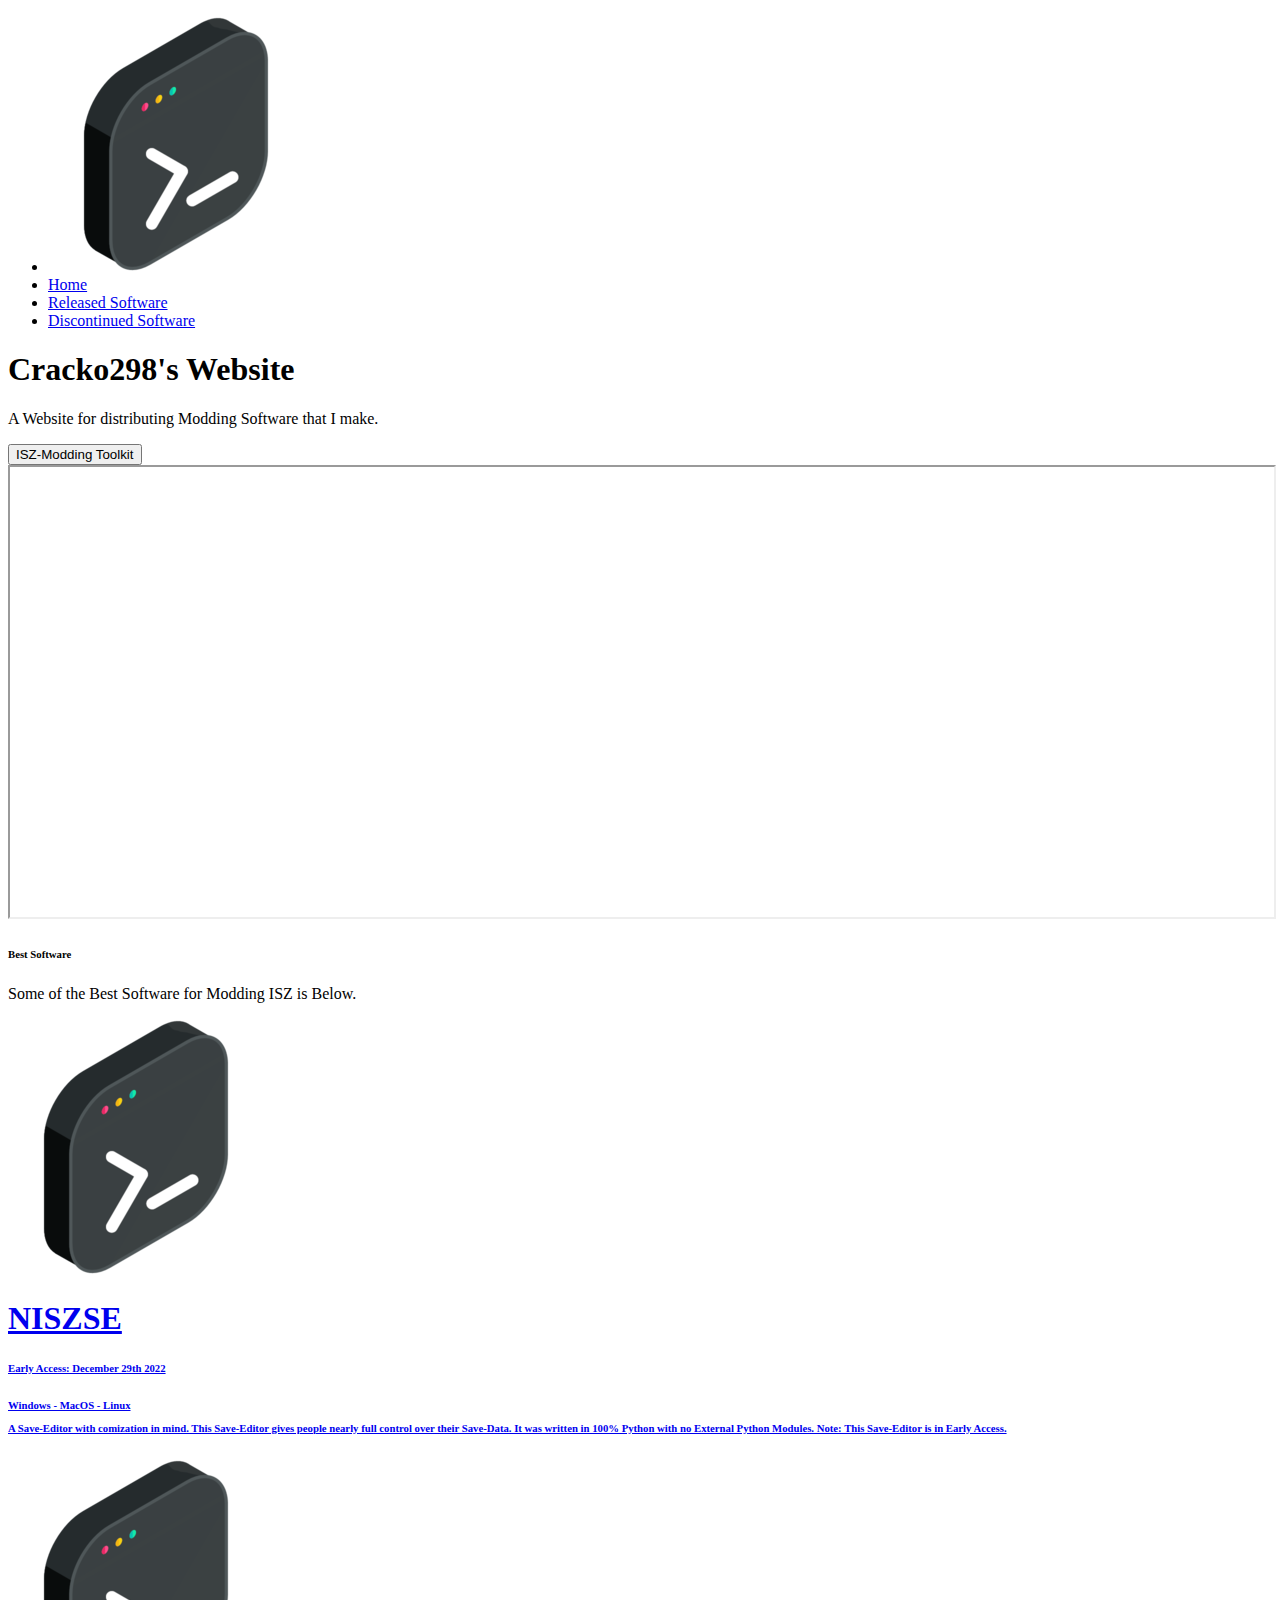
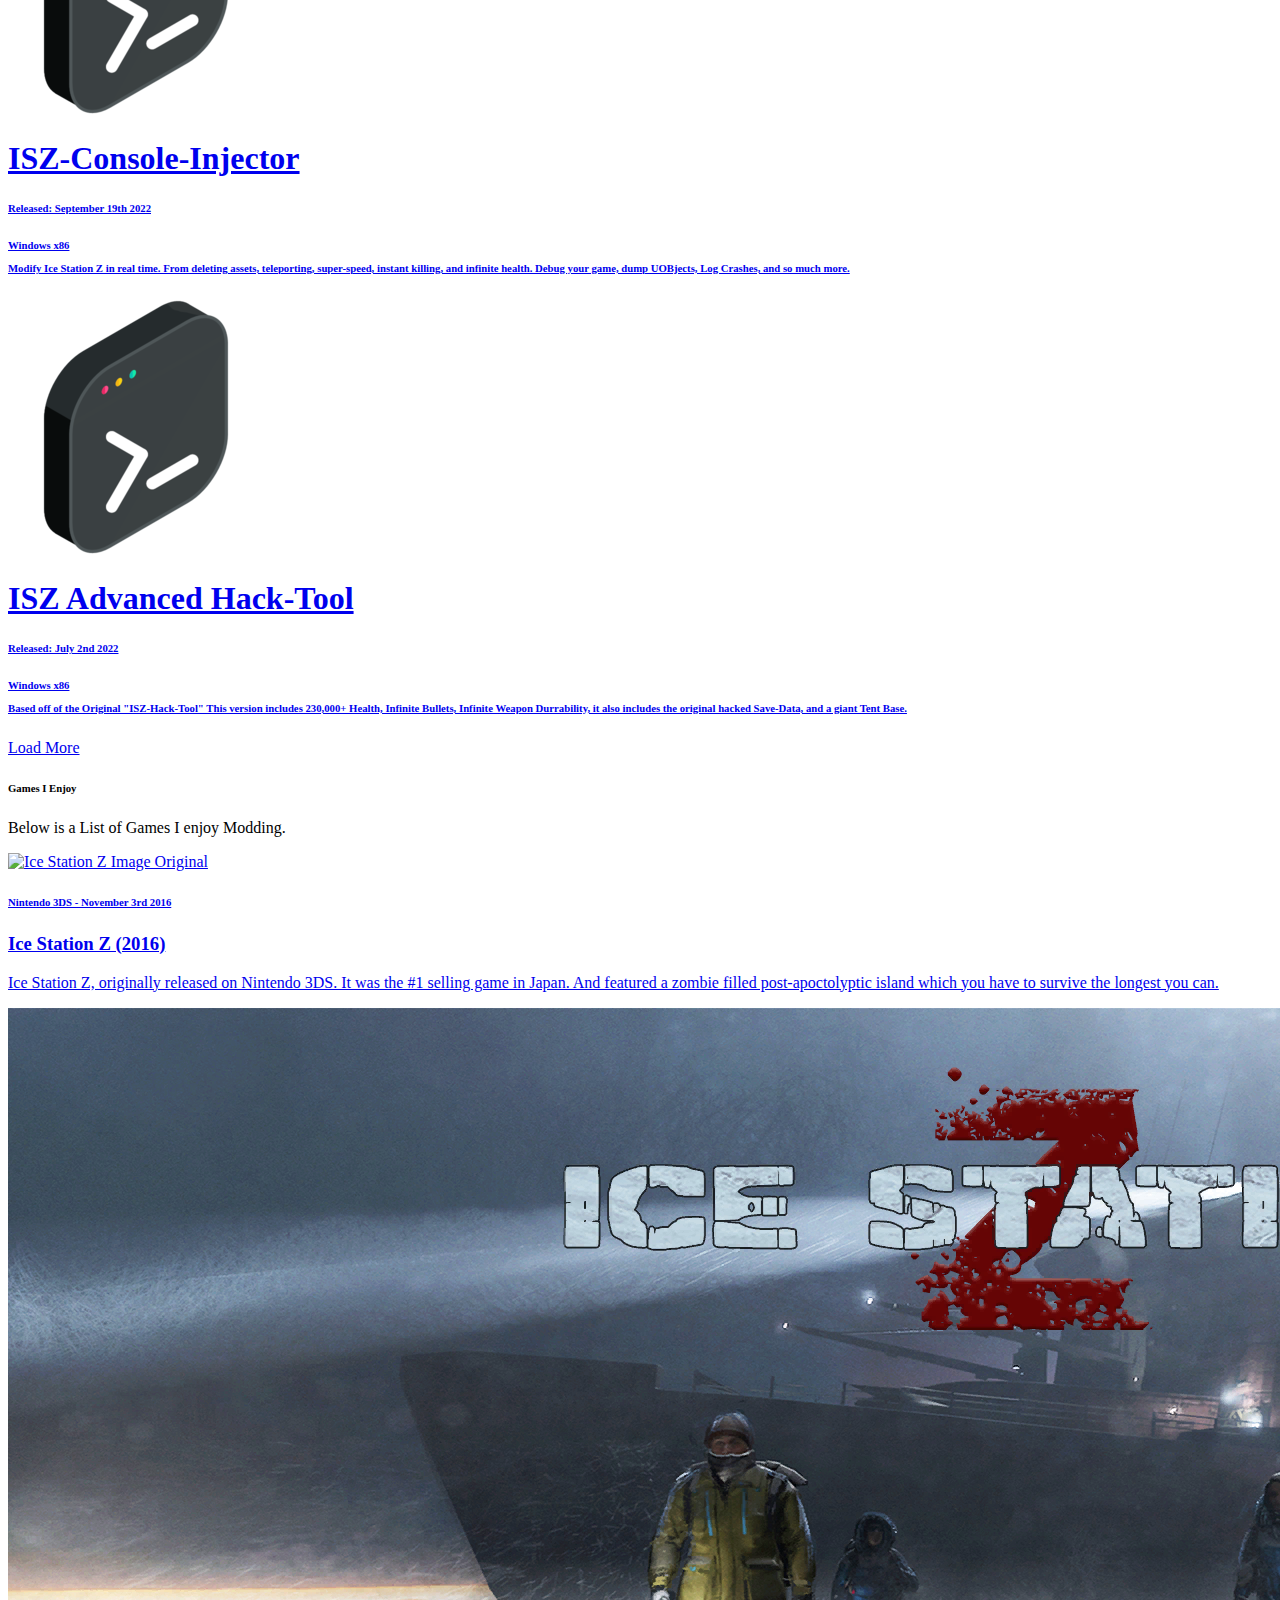
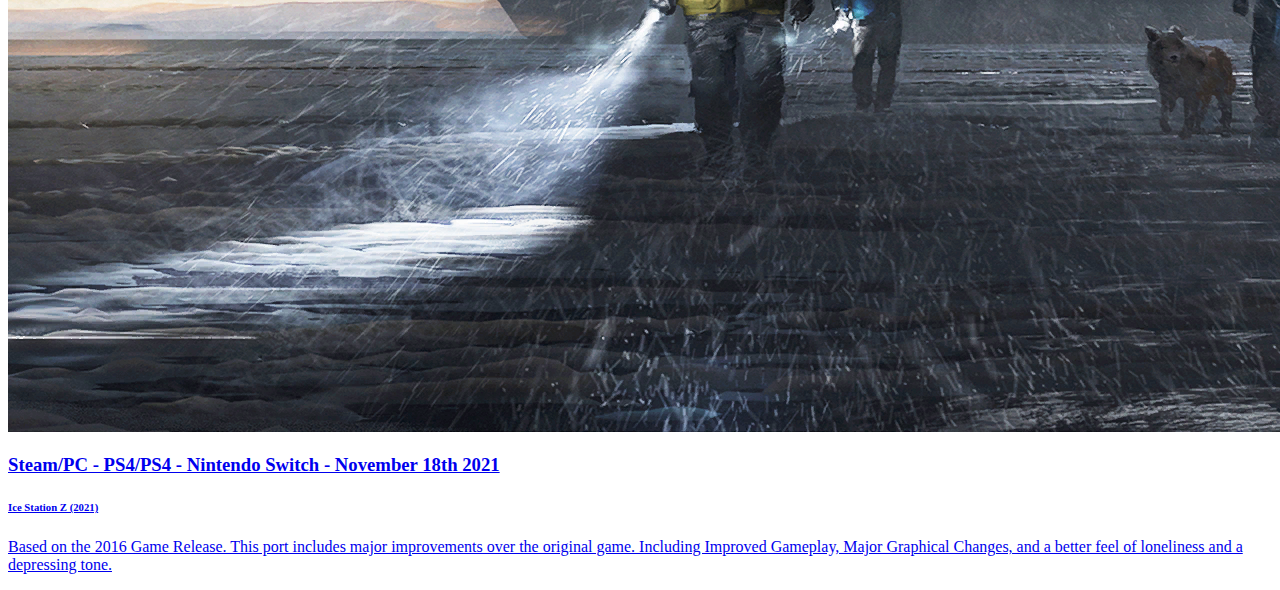
==== index.html @ f77c6b38 "Add files via upload" ====
<!DOCTYPE html>
<html lang="en">

<head>
  <meta name="description" content="Cracko298's Software. I make game modding scripts and apps. Sometimes they're useful.">
  <link rel="shortcut icon" href="favico.ico">
  <meta charset="utf-8">
  <meta name="viewport" content="width=device-width, initial-scale=1, shrink-to-fit=no">
  <meta name="Cracko298" content="Stuff">
  <title>Home - Cracko298's Website</title>
  <!-- font icons -->
  <link rel="stylesheet" href="assets/vendors/themify-icons/css/themify-icons.css">

  <!-- Bootstrap + Dorang main styles -->
  <link rel="stylesheet" href="assets/css/dorang.css">

</head>

<body data-spy="scroll" data-target=".navbar" data-offset="40" id="home" class="dark-theme">

  <!-- page navbar -->
  <nav class="page-navbar" data-spy="affix" data-offset-top="10">
    <ul class="nav-navbar container">
      <li class="nav-item"><a href="https://cracko298.xyz" class="nav-link"><img src="favico.ico"
            alt="Image Didn't Load"></a></li>
      <li class="nav-item"><a href="https://cracko298.xyz" class="nav-link">Home</a></li>
      <li class="nav-item"><a href="Software.html" class="nav-link">Released Software</a></li>
      <li class="nav-item"><a href="Discontinued.html" class="nav-link">Discontinued Software</a></li>
        <div class="search-wrapper">
        </div>
      </li>
    </ul>
  </nav><!-- end of page navbar -->

  <div class="theme-selector">
    <a href="javascript:void(0)" class="spinner">
      <i class="ti-paint-bucket"></i>
    </a>
    <div class="body">
      <a href="javascript:void(0)" class="light"></a>
      <a href="javascript:void(0)" class="dark"></a>
    </div>
  </div>

  <!-- page header -->
  <header class="header">
    <div class="overlay"></div>
    <div class="header-content">
      <h1 class="header-title">Cracko298's Website</h1>
      <p class="header-subtitle">A Website for distributing Modding Software that I make.</p>

      <button class="btn btn-theme-color modal-toggle"><i class="ti-control-play text-danger"></i> ISZ-Modding Toolkit</button>

    </div>
  </header><!-- end of page header -->

  <!-- modal -->
  <div class="modalBox">
    <div class="modalBox-body">
      <iframe width="100%" height="450px" class="border-0" src="https://www.youtube.com/embed/F-Xx0owpFIk">
      </iframe>
    </div>
  </div><!-- end of modal -->

  <!-- page container -->
  <div class="container page-container">
    <div class="col-md-10 col-lg-8 m-auto">
      <h6 class="title mb-4">Best Software</h6>
      <p class="mb-5">Some of the Best Software for Modding ISZ is Below.</p>
    </div>

    <!-- row -->
    <div class="row mb-4">
      <div class="col-md-4">
        <a href="https://github.com/Cracko298/NISZSE" class="overlay-img">
          <img src="favico.ico"
            alt="Ice Station Z Image #1">
          <div class="overlay"></div>
          <div class="des">
            <h1 class="title">NISZSE</h1>
            <h6 class="subtitle">Early Access: December 29th 2022</p>
            <h6 class="subtitle">Windows - MacOS - Linux</p>
              <p>A Save-Editor with comization in mind. This Save-Editor gives people nearly full control over their Save-Data. It was written in 100% Python with no External Python Modules. Note: This Save-Editor is in Early Access.</p>
          </div>
        </a>
      </div>
      <div class="col-md-4">
        <a href="https://github.com/Cracko298/ISZ-Console-Injector" class="overlay-img">
          <img src="favico.ico"
            alt="Arkady Smith Image #1">
          <div class="overlay"></div>
          <div class="des">
            <h1 class="title">ISZ-Console-Injector</h1>
            <h6 class="subtitle">Released: September 19th 2022</p>
            <h6 class="subtitle">Windows x86</p>
              <p>Modify Ice Station Z in real time. From deleting assets, teleporting, super-speed, instant killing, and infinite health. Debug your game, dump UOBjects, Log Crashes, and so much more.</p>
          </div>
        </a>
      </div>
      <div class="col-md-4">
        <a href="https://github.com/Cracko298/Ice-Station-Z-Advanced-Hack-Tool" class="overlay-img">
          <img src="favico.ico"
            alt="Toy Stunt Bike Image 1">
          <div class="overlay"></div>
          <div class="des">
            <h1 class="title">ISZ Advanced Hack-Tool</h1>
            <h6 class="subtitle">Released: July 2nd 2022</p>
            <h6 class="subtitle">Windows x86</p>
              <p>Based off of the Original "ISZ-Hack-Tool" This version includes 230,000+ Health, Infinite Bullets, Infinite Weapon Durrability, it also includes the original hacked Save-Data, and a giant Tent Base.</p>
          </div>
        </a>
      </div>
    </div><!-- end of row -->

    <a href="Software.html">Load More <i class="ti-angle-double-right angle"></i></a>

              
    <div class="col-md-10 col-lg-8 m-auto">
      <h6 class="title mb-4 mt-5 pt-5">Games I Enjoy</h6>
      <p class="mb-5">Below is a List of Games I enjoy Modding.</p>
    </div>

    <!-- row -->
    <div class="row mb-5">
      <div class="col-md-6">
        <a href="javascript:void(0)" class="card">
          <img src="assets/imgs/blog-1.jpg" class="card-img"
            alt="Ice Station Z Image Original">
          <div class="card-body">
            <h6 class="card-subtitle">Nintendo 3DS - November 3rd 2016</h6>
            <h3 class="card-title">Ice Station Z (2016)</h3>
            <p>Ice Station Z, originally released on Nintendo 3DS. It was the #1 selling game in Japan. And featured a zombie filled post-apoctolyptic island which you have to survive the longest you can.</p>
          </div>
        </a>
      </div>
      <div class="col-md-6">
        <a href="javascript:void(0)" class="card">
          <img src="titlescreen.png" class="card-img"
            alt="Saturn9 Image #1">
          <div class="card-body">
            <h3 class="card-subtitle">Steam/PC - PS4/PS4 - Nintendo Switch - November 18th 2021</h3>
            <h6 class="card-title">Ice Station Z (2021)</h6>
            <p>Based on the 2016 Game Release. This port includes major improvements over the original game. Including Improved Gameplay, Major Graphical Changes, and a better feel of loneliness and a depressing tone.</p>
          </div>
        </a>
      </div>
    </div><!-- end of row -->


  </div> <!-- end of page container -->

  <!--footer & pre footer -->

    </div><!-- end of container -->
  </div><!-- end of pre footer -->

  <!-- core  -->
  <script src="assets/vendors/jquery/jquery-3.4.1.js"></script>
  <script src="assets/vendors/bootstrap/bootstrap.bundle.js"></script>

  <!-- bootstrap affix -->
  <script src="assets/vendors/bootstrap/bootstrap.affix.js"></script>

  <!-- Dorang js -->
  <script src="assets/js/dorang.js"></script>

</body>

</html>
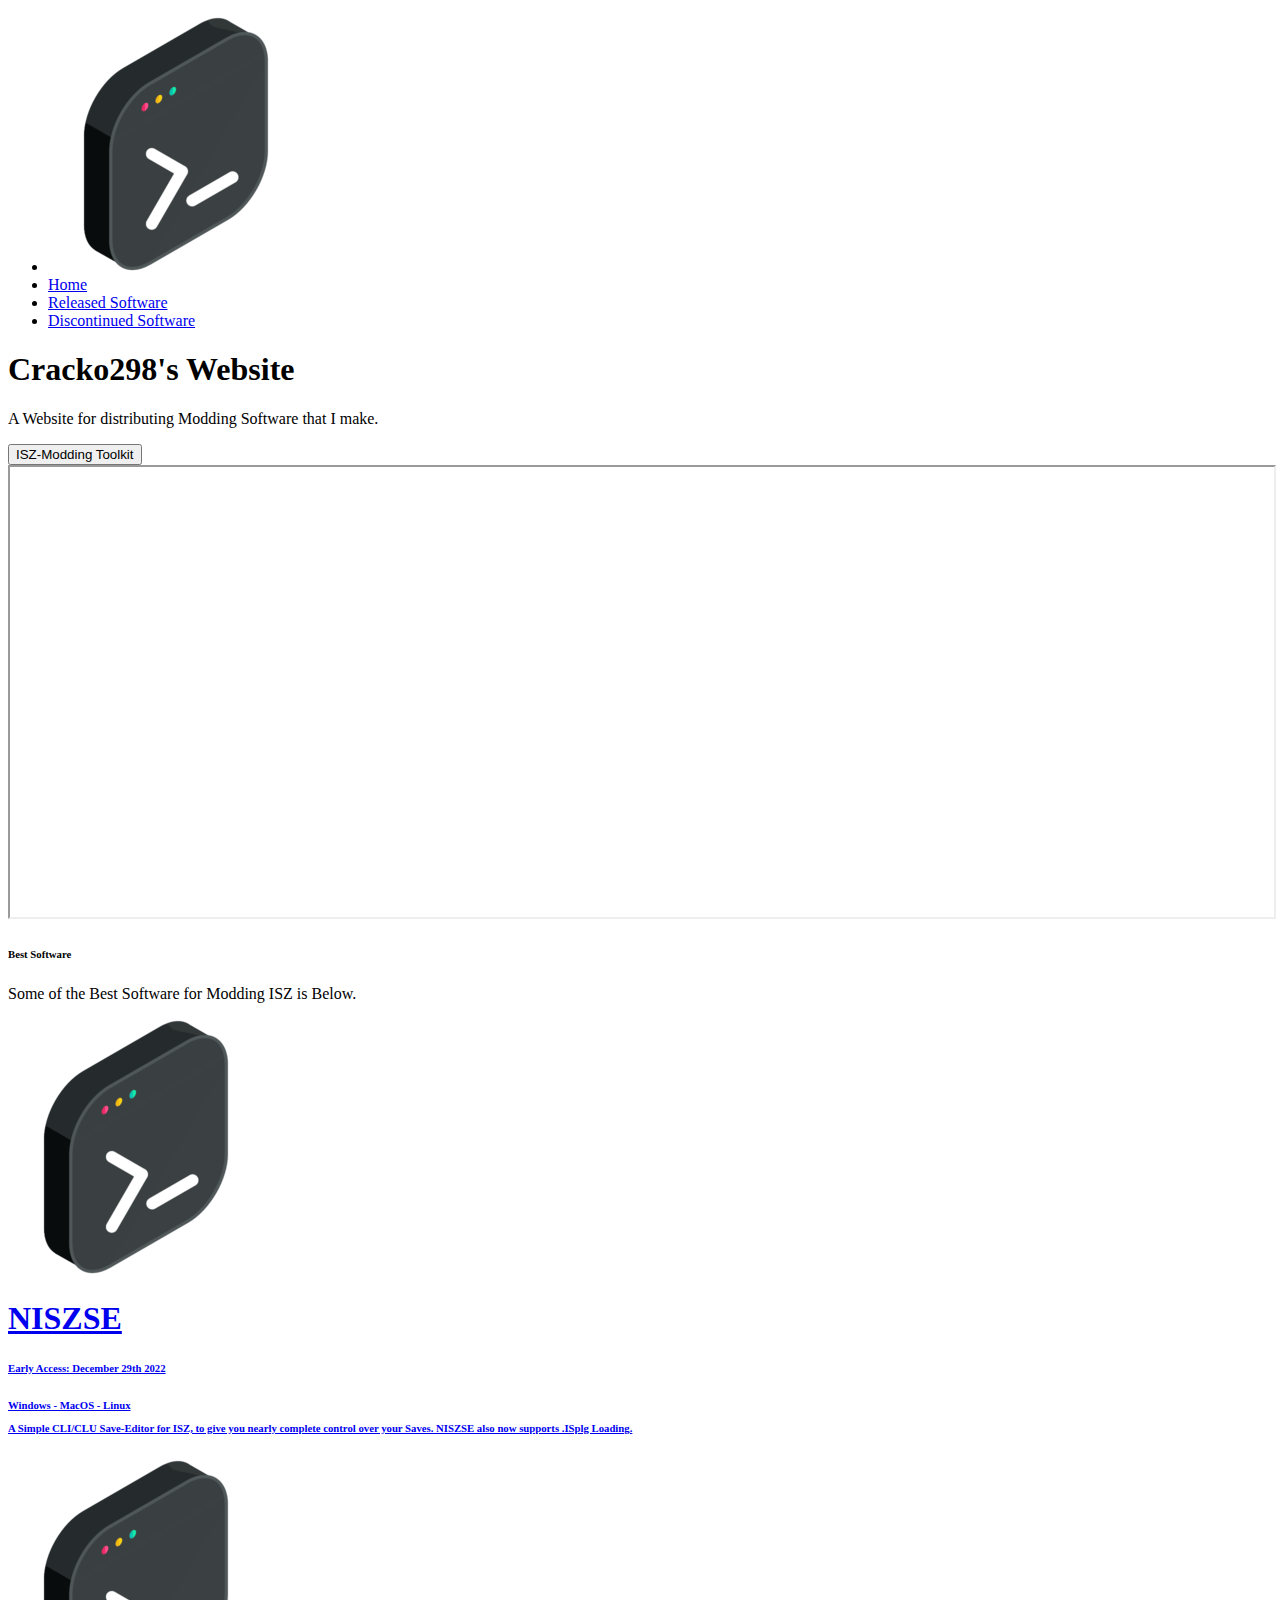
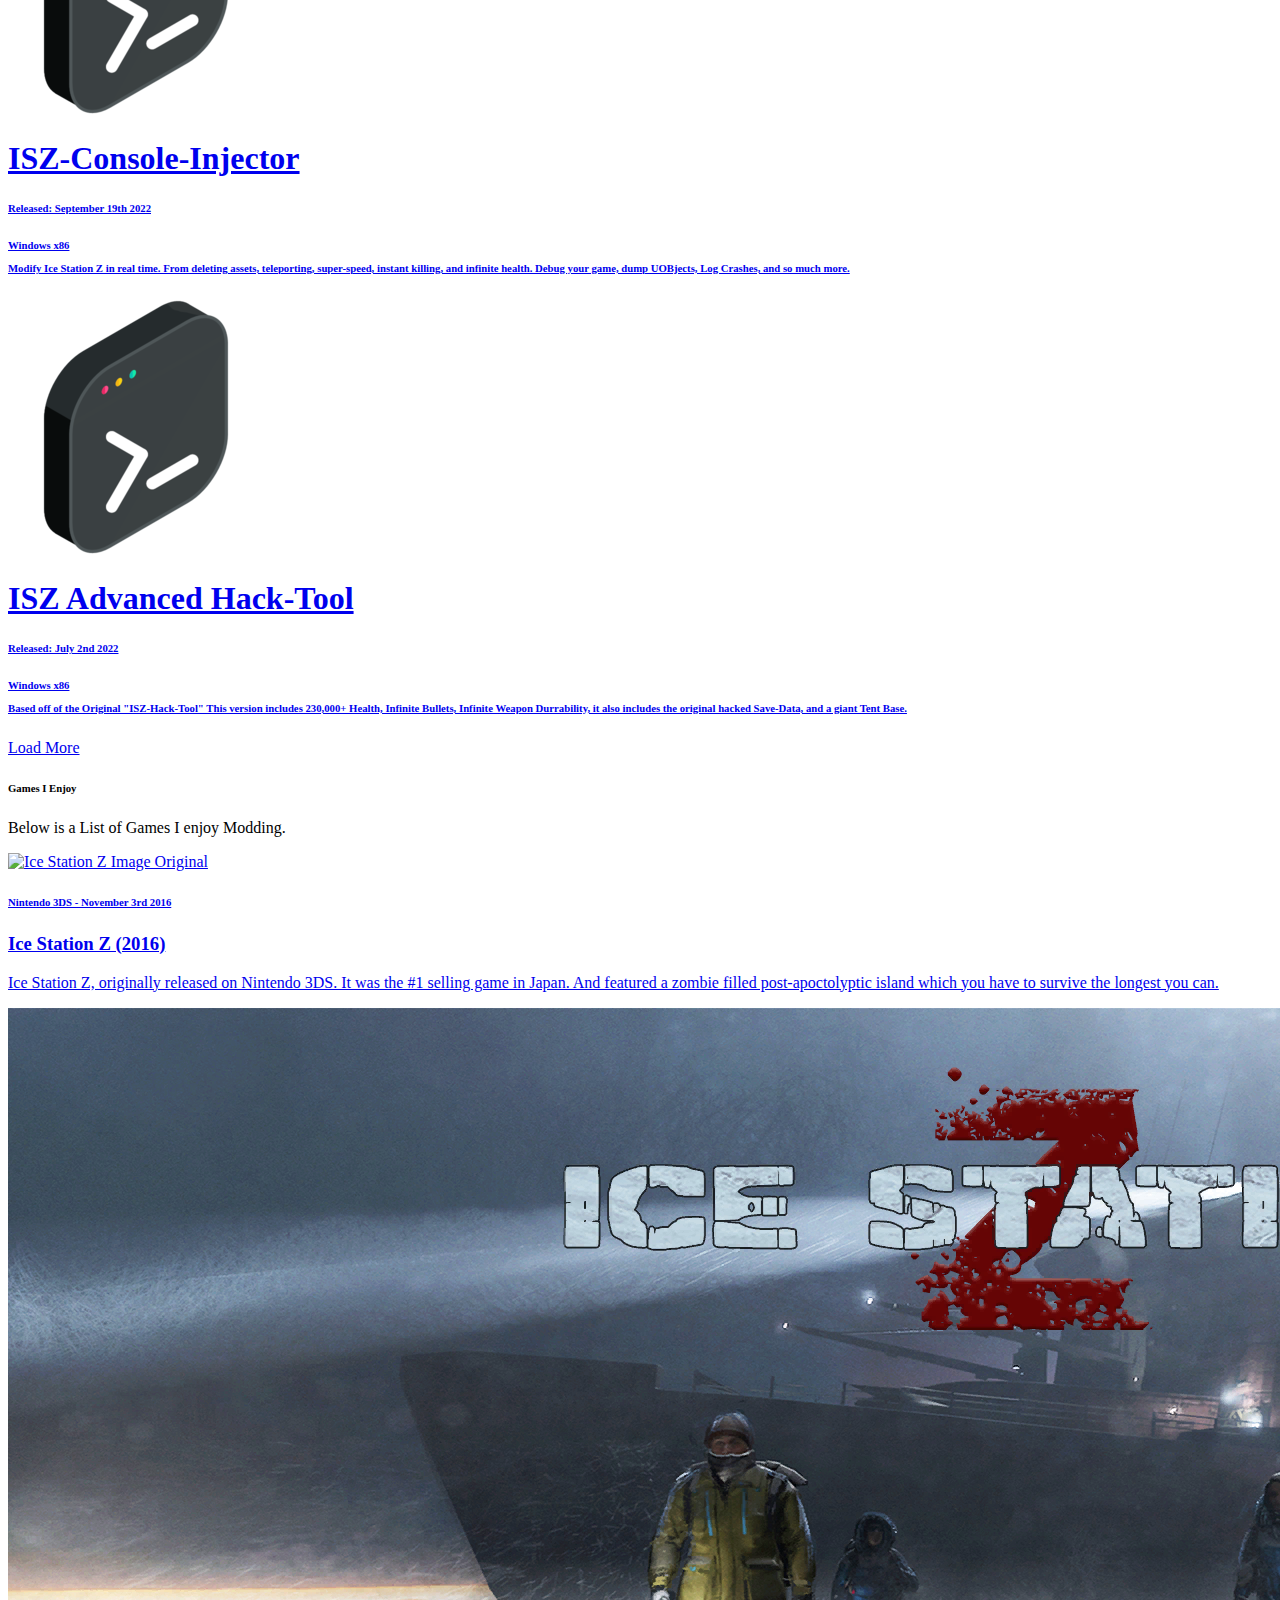
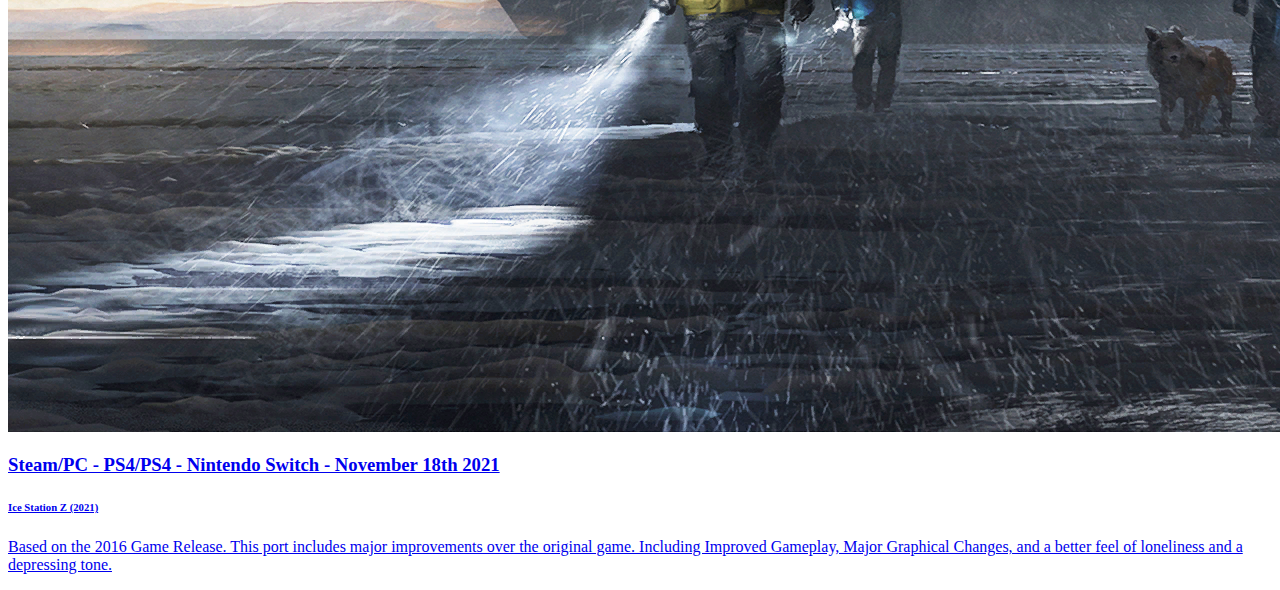
==== commit 20f87b16: "Update index.html" ====
--- a/index.html
+++ b/index.html
@@ -21,9 +21,9 @@
   <!-- page navbar -->
   <nav class="page-navbar" data-spy="affix" data-offset-top="10">
     <ul class="nav-navbar container">
-      <li class="nav-item"><a href="https://cracko298.xyz" class="nav-link"><img src="favico.ico"
+      <li class="nav-item"><a href="https://cracko298.github.io/cracko298-web/" class="nav-link"><img src="favico.ico"
             alt="Image Didn't Load"></a></li>
-      <li class="nav-item"><a href="https://cracko298.xyz" class="nav-link">Home</a></li>
+      <li class="nav-item"><a href="https://cracko298.github.io/cracko298-web/" class="nav-link">Home</a></li>
       <li class="nav-item"><a href="Software.html" class="nav-link">Released Software</a></li>
       <li class="nav-item"><a href="Discontinued.html" class="nav-link">Discontinued Software</a></li>
         <div class="search-wrapper">
@@ -80,7 +80,7 @@
             <h1 class="title">NISZSE</h1>
             <h6 class="subtitle">Early Access: December 29th 2022</p>
             <h6 class="subtitle">Windows - MacOS - Linux</p>
-              <p>A Save-Editor with comization in mind. This Save-Editor gives people nearly full control over their Save-Data. It was written in 100% Python with no External Python Modules. Note: This Save-Editor is in Early Access.</p>
+              <p>A Simple CLI/CLU Save-Editor for ISZ, to give you nearly complete control over your Saves. NISZSE also now supports .ISplg Loading.</p>
           </div>
         </a>
       </div>
@@ -123,7 +123,7 @@
     <!-- row -->
     <div class="row mb-5">
       <div class="col-md-6">
-        <a href="javascript:void(0)" class="card">
+        <a href="https://www.nintendolife.com/games/3ds-eshop/ice_station_z" class="card">
           <img src="assets/imgs/blog-1.jpg" class="card-img"
             alt="Ice Station Z Image Original">
           <div class="card-body">
@@ -134,7 +134,7 @@
         </a>
       </div>
       <div class="col-md-6">
-        <a href="javascript:void(0)" class="card">
+        <a href="https://store.steampowered.com/app/1795180/Ice_Station_Z/" class="card">
           <img src="titlescreen.png" class="card-img"
             alt="Saturn9 Image #1">
           <div class="card-body">
@@ -163,7 +163,10 @@
 
   <!-- Dorang js -->
   <script src="assets/js/dorang.js"></script>
+              
+  <!-- Disable Image Saving on Webpage, and Text Copying.-->
+  <script src="feature.js"></script>
 
 </body>
 
-</html>+</html>
